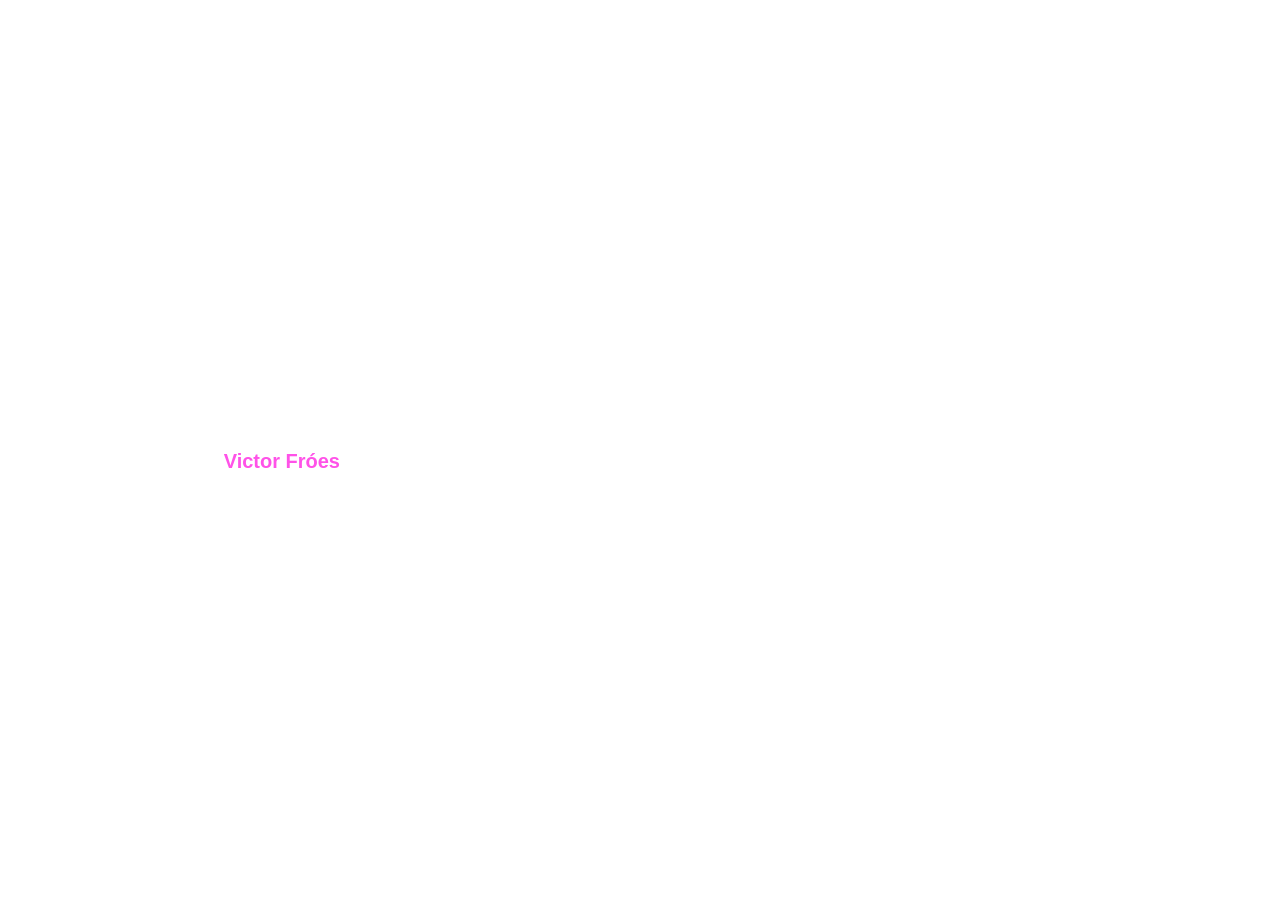
==== public/html/index.html @ 11ecb506 "Intro animation v0" ====
<!DOCTYPE html>
<html lang="pt-br">
<head>
    <meta charset="UTF-8">
    <meta http-equiv="X-UA-Compatible" content="IE=edge">
    <meta name="viewport" content="width=device-width, initial-scale=1.0">
    <title>Game</title>
    <link href='../css/style.css' rel='stylesheet'>
</head>
<body>
    <div id="screen-gameboy-text">INF1407</div>
    <div id ='author'>Victor Fróes</div>
</body>
</html>
---- public/css/style.css ----
/* O codigo referente a div screen-gameboy-text foi adaptado de https://github.com/bchanx/animated-gameboy-in-css/blob/master/animated-gameboy-in-css.css */

#screen-gameboy-text {
    position: absolute;
    font-family: 'Asap', sans-serif;
    font-size: 65px;
    font-weight: 700;
    font-style: italic;
    letter-spacing: -2px;
    text-align: center;
    opacity: 0;
    width: 500px;
    /*left: -250px;*/
    right: 750px;
    top: 300px;
    -webkit-transform: skew(-5deg);
    transform: skew(-5deg);
    overflow: hidden;
    white-space: nowrap;
    color: #3232fc;
    background: -webkit-linear-gradient(0deg, #3232fc 40%, #85e367 40%, #85e367 45%, #ff52e8 45%, #ff52e8 50%, #ff0151 50%, #ff0151 55%, #f9e52e 55%, #f9e52e 60%, #e8e8e8 60%);
    background-position: 330px;
    -webkit-background-clip: text;
    -webkit-text-fill-color: transparent;
    -webkit-animation: screen-gameboy-text 3s infinite linear;
    animation: screen-gameboy-text 3s infinite linear;
  }
  @keyframes screen-gameboy-text {
    0% {
      color: #f9e52e;
      background-position: -120px;
      opacity: 0;
    }
    11.7% {
      opacity: 0;
    }
    12% {
      color: #f9e52e;
      background-position: -120px;
      opacity: 1;
    }
    19.5% {
      color: #f9e52e;
    }
    21% {
      color: #ff0151;
    }
    28.5% {
      color: #ff0151;
    }
    30% {
      color: #ff52e8;
    }
    37.5% {
      color: #ff52e8;
    }
    39% {
      color: #85e367;
    }
    46.5% {
      color: #85e367;
    }
    48% {
      color: #3232fc;
    }
    54% {
      background-position: 130px;
    }
    81% {
      opacity: 1;
    }
    96% {
      opacity: 0;
    }
  }

  #author{
    position: absolute;
    font-family: 'Asap', sans-serif;
    font-size: 20px;
    font-weight: 700;
    font-style: normal;
    text-align: center;
    right: 940px;
    top: 450px;
    overflow: hidden;
    white-space: nowrap;
    color: #ff52e8;
    animation: fade_inout 3s;
  }

  @keyframes fade_inout {
    0% {opacity: 0;}
    50% {opacity: 1;}
    100% {opacity: 0;}
  }
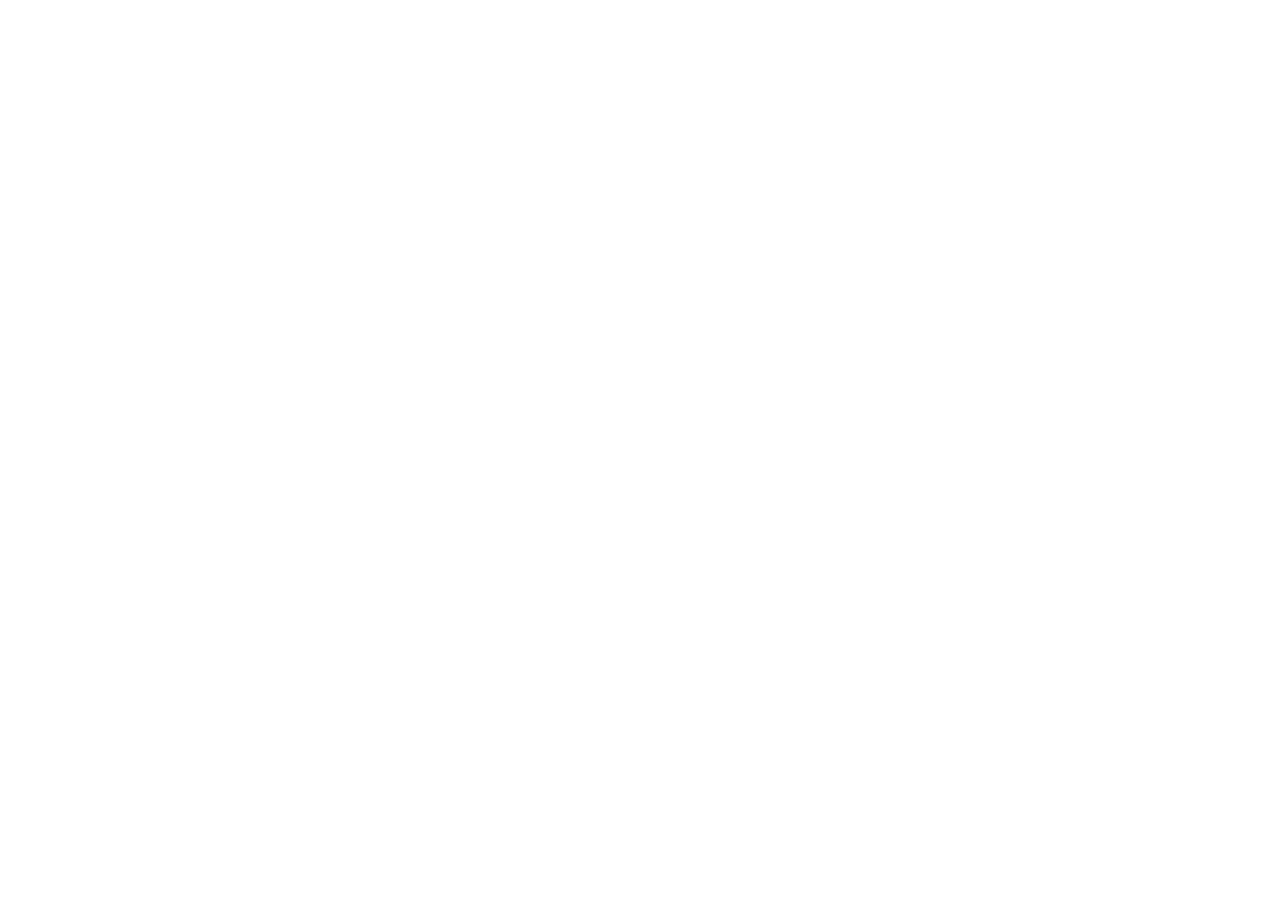
==== commit 91f91a57: "Transition from animation to menu v0" ====
--- a/public/html/index.html
+++ b/public/html/index.html
@@ -6,9 +6,14 @@
     <meta name="viewport" content="width=device-width, initial-scale=1.0">
     <title>Game</title>
     <link href='../css/style.css' rel='stylesheet'>
+    <script type="text/javascript" src="../script/js.js"></script>
 </head>
 <body>
-    <div id="screen-gameboy-text">INF1407</div>
-    <div id ='author'>Victor Fróes</div>
+    <div id="screen-gameboy-text"><p>INF1407</p></div>
+    <div id ='author'><p>Victor Fróes</p></div>
+    <div id="validate_screen">
+        <div id="text">Identificação do Jogador</div>
+        <div id="email">E-mail</div>
+    </div>
 </body>
 </html>
--- a/public/css/style.css
+++ b/public/css/style.css
@@ -21,10 +21,12 @@
     background: -webkit-linear-gradient(0deg, #3232fc 40%, #85e367 40%, #85e367 45%, #ff52e8 45%, #ff52e8 50%, #ff0151 50%, #ff0151 55%, #f9e52e 55%, #f9e52e 60%, #e8e8e8 60%);
     background-position: 330px;
     -webkit-background-clip: text;
+    background-clip: text;
     -webkit-text-fill-color: transparent;
-    -webkit-animation: screen-gameboy-text 3s infinite linear;
-    animation: screen-gameboy-text 3s infinite linear;
+    -webkit-animation: screen-gameboy-text 3s linear;
+    animation: screen-gameboy-text 3s linear;
   }
+
   @keyframes screen-gameboy-text {
     0% {
       color: #f9e52e;
@@ -82,17 +84,28 @@
     font-style: normal;
     text-align: center;
     right: 940px;
-    top: 450px;
+    top: 470px;
     overflow: hidden;
     white-space: nowrap;
     color: #ff52e8;
-    animation: fade_inout 3s;
+    animation: fade_inout 3s forwards;
   }
 
   @keyframes fade_inout {
     0% {opacity: 0;}
     50% {opacity: 1;}
-    100% {opacity: 0;}
+    100% {
+      opacity: 0;
+      display: none;
+    }
   }
 
+  #text{
+    position: absolute;
+    visibility: hidden;
+  }
 
+  #email{
+    position: absolute;
+    visibility: hidden;
+  }
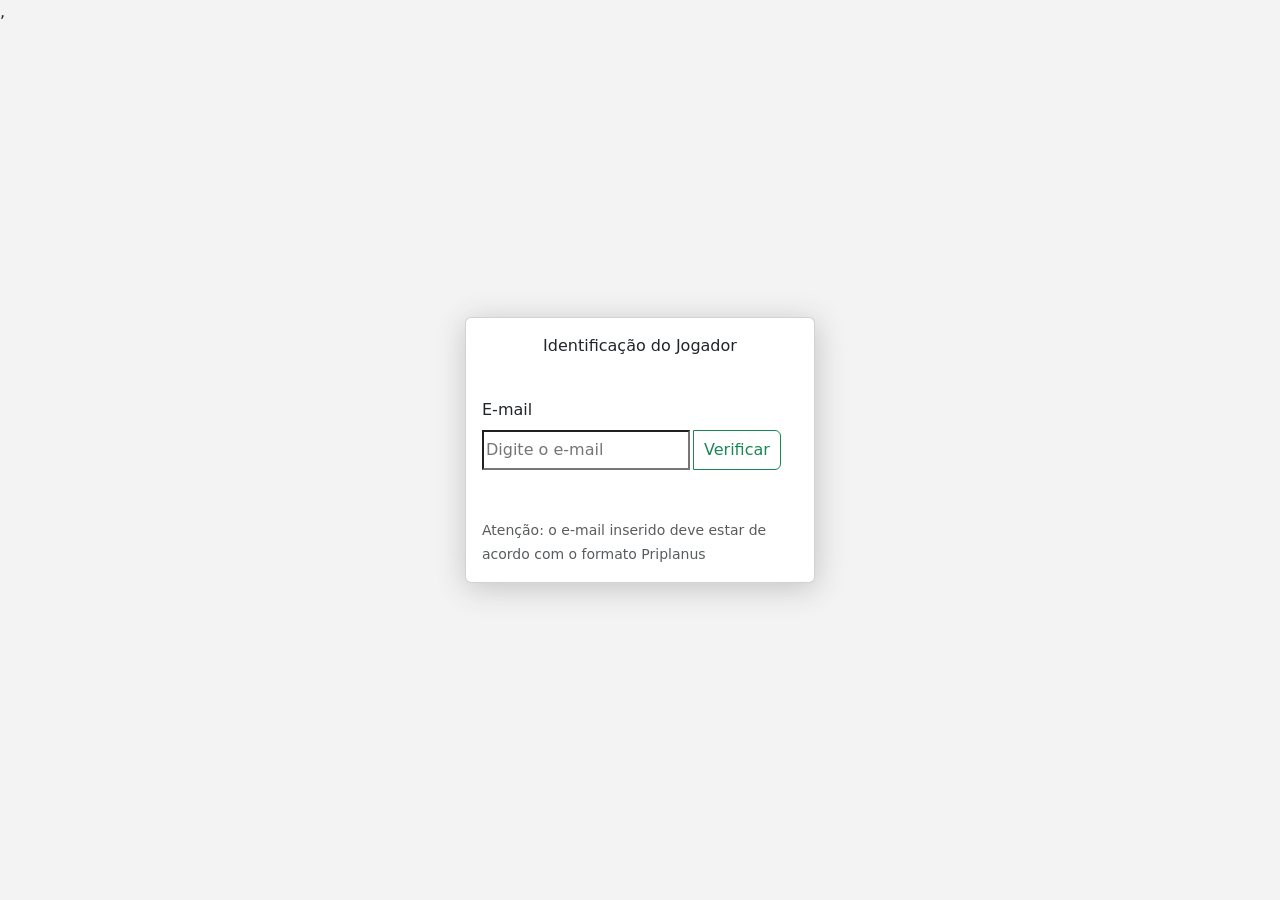
==== commit e06d8a29: "E-mail validation finished" ====
--- a/public/html/index.html
+++ b/public/html/index.html
@@ -4,16 +4,35 @@
     <meta charset="UTF-8">
     <meta http-equiv="X-UA-Compatible" content="IE=edge">
     <meta name="viewport" content="width=device-width, initial-scale=1.0">
-    <title>Game</title>
-    <link href='../css/style.css' rel='stylesheet'>
-    <script type="text/javascript" src="../script/js.js"></script>
+    <title>Login - Trabalho 1 INF1407</title>
+    <link href="https://cdn.jsdelivr.net/npm/bootstrap@5.2.2/dist/css/bootstrap.min.css" rel="stylesheet" integrity="sha384-Zenh87qX5JnK2Jl0vWa8Ck2rdkQ2Bzep5IDxbcnCeuOxjzrPF/et3URy9Bv1WTRi" crossorigin="anonymous">
+    <link rel="stylesheet" href="bootstrap/css/bootstrap.min.css">
+    <link rel="stylesheet" href="../css/validate_style.css">
+    <script src="https://cdn.jsdelivr.net/npm/bootstrap@5.2.2/dist/js/bootstrap.bundle.min.js" integrity="sha384-OERcA2EqjJCMA+/3y+gxIOqMEjwtxJY7qPCqsdltbNJuaOe923+mo//f6V8Qbsw3" crossorigin="anonymous"></script>
+    <script type="text/javascript" src="../script/index.js"></script>
 </head>
-<body>
-    <div id="screen-gameboy-text"><p>INF1407</p></div>
-    <div id ='author'><p>Victor Fróes</p></div>
+<body id="bg">
     <div id="validate_screen">
-        <div id="text">Identificação do Jogador</div>
-        <div id="email">E-mail</div>
+        <div class="card" id="block">
+            <div class="card-body">
+                <p id="text">Identificação do Jogador</p><br/>
+                <form name="email" id="e">
+                    <div class="form-group">
+                        <label class="form-label" for="email_field" style="display: block;">E-mail</label>
+                        <div class="input-group">
+                            <input type="text" id="email_field" aria-describedby="help" placeholder="Digite o e-mail">
+                            <button id="email_bt" class="btn btn-outline-success btn-outline-primary">Verificar</button>
+                        </div>
+                        
+                        <p id="error">E-mail inválido!</p><br/><br/>
+                        <small id="help" class="form-text- text-muted">Atenção: o e-mail inserido deve estar de acordo com o formato Priplanus</small>
+                    </div>
+                    
+                </form>
+            </div>
+        </div>
+        <div id="screen-gameboy-text"><p>INF1407</p></div>
+        <div id="author"><p>Victor Fróes</p></div>
     </div>
 </body>
-</html>+</html>,
--- a/public/css/validate_style.css
+++ b/public/css/validate_style.css
@@ -0,0 +1,135 @@
+/* O codigo referente a div screen-gameboy-text foi adaptado de https://github.com/bchanx/animated-gameboy-in-css/blob/master/animated-gameboy-in-css.css */
+
+#bg{
+    background-color: rgb(243, 243, 243);
+}
+
+#block{
+    position: absolute;
+    width: 350px;
+    top: 50%;
+    left: 50%;
+    transform: translate(-50%,-50%);
+    box-shadow: 1px 5px 30px rgb(195, 195, 195);
+}
+
+#text{
+    text-align: center;
+}
+
+#error{
+    position: absolute;
+    color: red;
+    visibility: hidden;
+}
+
+#email_bt{
+    padding: 7px 10px;
+    left: 4px;
+}
+
+#screen-gameboy-text {
+    position: absolute;
+    font-family: 'Asap', sans-serif;
+    font-size: 65px;
+    font-weight: 700;
+    font-style: italic;
+    letter-spacing: -2px;
+    text-align: center;
+    opacity: 0;
+    left: 50%;
+    top: 30%;
+    transform: translate(-50%,-50%);
+  }
+  
+  .animate_gb {
+    -webkit-transform: skew(-5deg);
+    transform: skew(-5deg);
+    overflow: hidden;
+    white-space: nowrap;
+    color: #3232fc;
+    background: -webkit-linear-gradient(0deg, #3232fc 40%, #85e367 40%, #85e367 45%, #ff52e8 45%, #ff52e8 50%, #ff0151 50%, #ff0151 55%, #f9e52e 55%, #f9e52e 60%, #e8e8e8 60%);
+    background-position: 330px;
+    -webkit-background-clip: text;
+    background-clip: text;
+    -webkit-text-fill-color: transparent;
+    -webkit-animation: screen-gameboy-text 3s linear;
+    animation: screen-gameboy-text 3s linear;
+  }
+  
+  @keyframes screen-gameboy-text {
+    0% {
+      color: #f9e52e;
+      background-position: -120px;
+      opacity: 0;
+    }
+    11.7% {
+      opacity: 0;
+    }
+    12% {
+      color: #f9e52e;
+      background-position: -120px;
+      opacity: 1;
+    }
+    19.5% {
+      color: #f9e52e;
+    }
+    21% {
+      color: #ff0151;
+    }
+    28.5% {
+      color: #ff0151;
+    }
+    30% {
+      color: #ff52e8;
+    }
+    37.5% {
+      color: #ff52e8;
+    }
+    39% {
+      color: #85e367;
+    }
+    46.5% {
+      color: #85e367;
+    }
+    48% {
+      color: #3232fc;
+    }
+    54% {
+      background-position: 130px;
+    }
+    81% {
+      opacity: 1;
+    }
+    96% {
+      opacity: 0;
+    }
+  }
+  
+  #author{
+    position: absolute;
+    font-family: 'Asap', sans-serif;
+    font-size: 20px;
+    font-weight: 700;
+    font-style: normal;
+    text-align: center;
+    left: 50%;
+    top: 45%;
+    transform: translate(-50%,-50%);
+    overflow: hidden;
+    white-space: nowrap;
+    color: #ff52e8;
+    opacity: 0;
+  }
+  
+  .animate_a {
+    animation: fade_inout 3s forwards;
+  }
+  
+  @keyframes fade_inout {
+    50% {opacity: 1;}
+    100% {
+      opacity: 0;
+      display: none;
+    }
+  }
